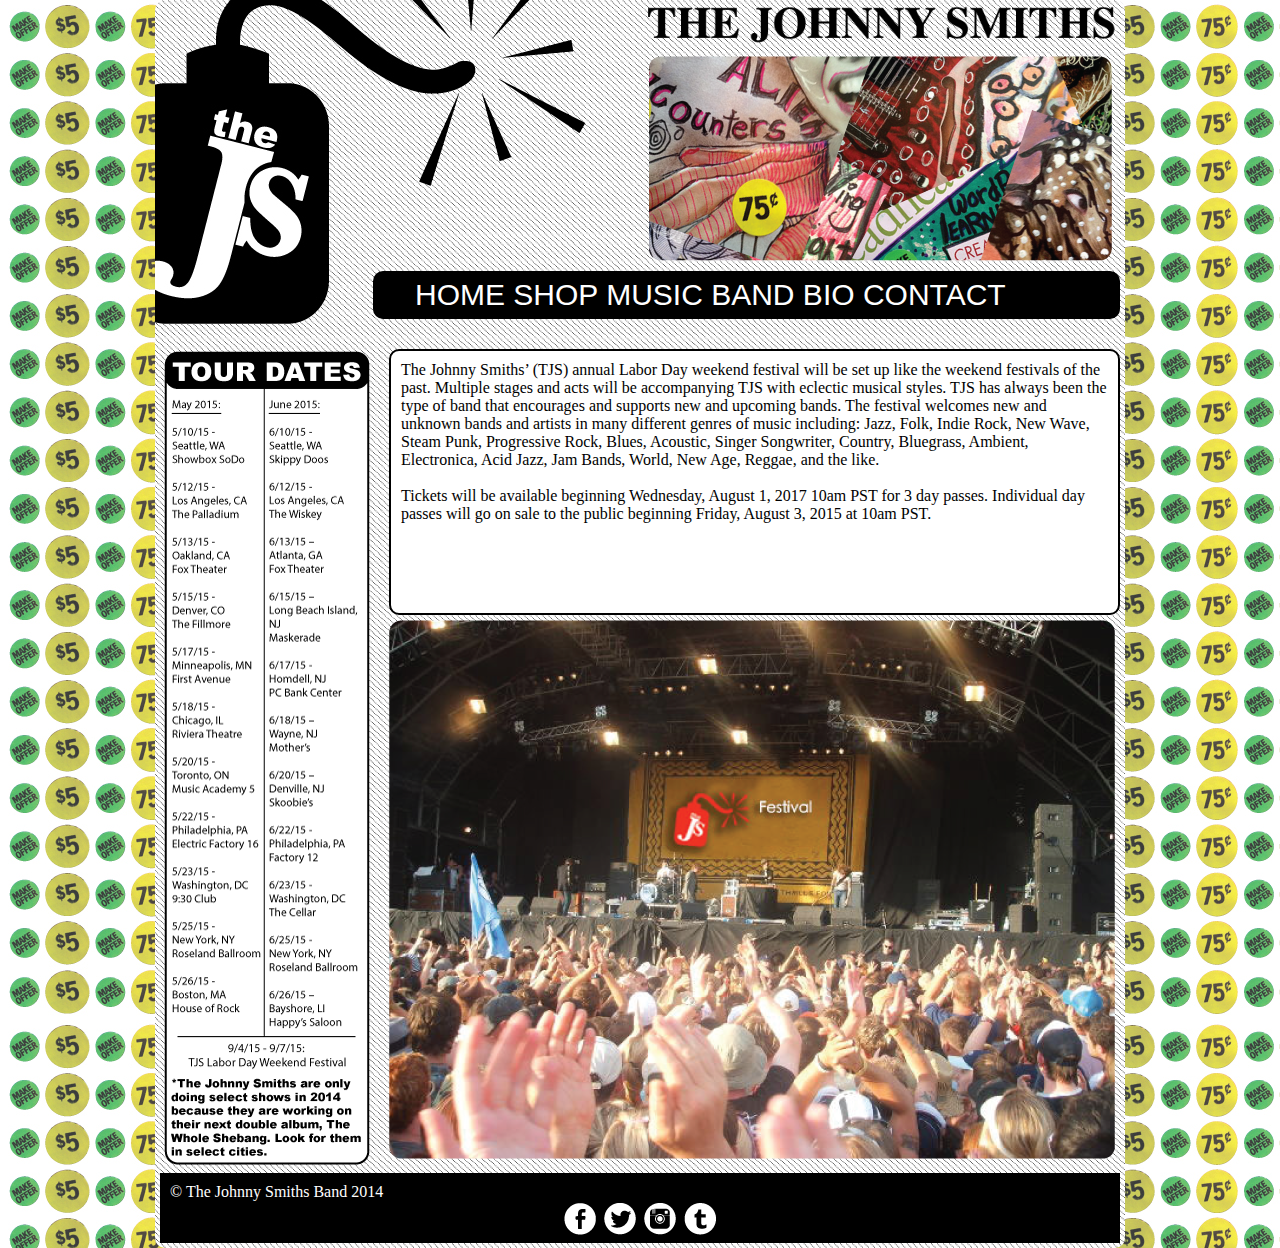
==== index.html @ 7a8f62cf "added" ====
<!doctype html>
<html>
<head>
<meta charset="UTF-8">
<title>The Johnny Smiths</title>
<link href="css/smacss.css" rel="stylesheet" type="text/css">

<script type="text/javascript">
function MM_swapImgRestore() { //v3.0
  var i,x,a=document.MM_sr; for(i=0;a&&i<a.length&&(x=a[i])&&x.oSrc;i++) x.src=x.oSrc;
}
function MM_preloadImages() { //v3.0
  var d=document; if(d.images){ if(!d.MM_p) d.MM_p=new Array();
    var i,j=d.MM_p.length,a=MM_preloadImages.arguments; for(i=0; i<a.length; i++)
    if (a[i].indexOf("#")!=0){ d.MM_p[j]=new Image; d.MM_p[j++].src=a[i];}}
}

function MM_findObj(n, d) { //v4.01
  var p,i,x;  if(!d) d=document; if((p=n.indexOf("?"))>0&&parent.frames.length) {
    d=parent.frames[n.substring(p+1)].document; n=n.substring(0,p);}
  if(!(x=d[n])&&d.all) x=d.all[n]; for (i=0;!x&&i<d.forms.length;i++) x=d.forms[i][n];
  for(i=0;!x&&d.layers&&i<d.layers.length;i++) x=MM_findObj(n,d.layers[i].document);
  if(!x && d.getElementById) x=d.getElementById(n); return x;
}

function MM_swapImage() { //v3.0
  var i,j=0,x,a=MM_swapImage.arguments; document.MM_sr=new Array; for(i=0;i<(a.length-2);i+=3)
   if ((x=MM_findObj(a[i]))!=null){document.MM_sr[j++]=x; if(!x.oSrc) x.oSrc=x.src; x.src=a[i+2];}
}
</script>
</head>
<body onLoad="MM_preloadImages('file:///GUTHRIE/Art Inst./Spring Classes 2014/Intermediate Web Design/projects/proj4/site/images/namelogo2.png','file:///GUTHRIE/Art Inst./Spring Classes 2014/Intermediate Web Design/projects/proj4/site/images/sk8tarded2.png','images/facebook2.png','images/twitter2.png','images/instagram2.png','images/tumblr2.png')"> 

<div id="container">

	<div class="layout-mainlogo"><a href="index.html" onMouseOut="MM_swapImgRestore()" onMouseOver="MM_swapImage('the johnny smiths band','','file:images/namelogo2.png"><img src="images/namelogo.png" alt="the johnny smiths band" width="479" height="40" id="thejohnnysmithsband"></a>
  		<a href="music.html"><img src="images/headerimage.png" width="479" height="218" alt="album covers"></a> 
  
  	</div>
		<div class="layout-linkbar">
			<nav>
				<ul>
					<li>
    					<a href="index.html">HOME</a>
					</li>
 					
  					<li><a href="shop.html">SHOP</a>
  					</li>
  					
    				<li><a href="music.html">MUSIC</a>
    				</li>
    				
  					<li><a href="bandbio.html">BAND BIO</a>
  					</li>
  					
  					<li><a href="contact.html">CONTACT</a>
  					</li>
  				</ul>
			</nav>
		</div>

<br>
	<div id="layout-tourdatesection">
  		<img src="images/tourdates.png" width="212" height="820" alt="tour dates">
   </div>
   
  	<div id="layout-maininfosection">
  		<p>The Johnny Smiths’ (TJS) annual Labor Day weekend festival will be set up like the weekend 
festivals of the past. Multiple stages and acts will be accompanying TJS with eclectic musical styles. TJS has always been the type of band that encourages and supports new and upcoming bands.
The festival welcomes new and unknown bands and artists in many different genres of music 
including: Jazz, Folk, Indie Rock, New Wave, Steam Punk, Progressive Rock, Blues, Acoustic, Singer Songwriter, Country, Bluegrass, Ambient, Electronica, Acid Jazz, Jam Bands, World, New Age, Reggae, and the like.
<br><br>
Tickets will be available beginning Wednesday, August 1, 2017 10am PST for 3 day passes. Individual day passes will go on sale to the public beginning Friday, August 3, 2015 at 10am PST. 
		</p>
	</div> <!-- maininfo div --> 
	
  <div id="layout-mainphotosection">
  	<img src="images/image1.png" alt="The Johnny Smiths">
  </div>

<footer>
	<p>© <a href="index.html">The Johnny Smiths Band</a> 2014</p> 
		<div class="layout-socialnetworkcontent">
			<a href="https://www.facebook.com/boltzonboard" target="_blank" onMouseOver="MM_swapImage('facebook','','images/facebook2.png',1)" onMouseOut="MM_swapImgRestore()"><img src="images/facebook.png" alt="facebook" width="36" height="35" id="facebook"></a>
			
			<a href="https://twitter.com/boltzonboard" target="_blank" onMouseOver="MM_swapImage('twitter','','images/twitter2.png',1)" onMouseOut="MM_swapImgRestore()"><img src="images/twitter.png" alt="twitter" width="36" height="35" id="twitter"></a>
			
			<a href="http://instagram.com/boltzonboard#" target="_blank" onMouseOver="MM_swapImage('instgram','','images/instagram2.png',1)" onMouseOut="MM_swapImgRestore()"><img src="images/instagram.png" alt="instgram" width="36" height="35" id="instgram"></a>
			
			<a href="http://boltzonboard.tumblr.com/" target="_blank" onMouseOver="MM_swapImage('tumblr','','images/tumblr2.png',1)" onMouseOut="MM_swapImgRestore()"><img src="images/tumblr.png" alt="tumblr" width="36" height="35" id="tumblr"></a>
		</div>

</footer>
</div>

</body>
</html>
---- css/smacss.css ----
@charset "UTF-8";
/* CSS Document */




/* Base */

*{
	margin:0;
	padding:0;
}

body {
	background-image:url(../images/background.jpg)
}

header {
	margin-right: auto;
	margin-left: auto;
	text-align:right;
}

footer {
	height:50px;
	background-color:#000;
	color:#FFF;
	left: auto;
	top: auto;
	right: auto;
	bottom: auto;
	margin: auto;
	padding:10px;
	clear:both;
	
}

nav {
	width: 698px;
	background-color: #000;
	-webkit-border-radius: 10px 10px 10px 10px;
	border-radius: 10px 10px 10px 10px;
	font-family: "Arial Black", Gadget, sans-serif;
	color: #FFF;
	text-decoration: none;
	font-style: normal;
	line-height: normal;
	font-weight: normal;
	font-variant: normal;
	text-transform: none;
	list-style-type: none;
	float: right;
	padding: 7px;
	font-size: 30px;
	padding-left: 42px;	
}

nav li {
	display:inline;
}

a:link {
	color: #FFF;
	text-decoration: none;
}
a:visited {
	text-decoration: none;
	color: #FFF;
}
a:hover {
	text-decoration: none;
	color: #999;
}
a:active {
	text-decoration: none;
	color: #333;
}


audio {
	width:390px;
	padding:5px;
		
}


form {
	background-color:#000;
	width:400px;
	padding:10px;
	overflow:hidden;
	margin:20px;
	-webkit-border-radius: 10px 10px 10px 10px;
	border-radius: 10px 10px 10px 10px;
}

fieldset{
	border:none;
	margin-bottom:25px;
}

legend{
	text-transform: uppercase;
	margin-bottom: 10px;
	padding: 5px;
	border-bottom: 1px solid black;
	color: #FFF;
}

label{
	color:#FFF;
}

textarea{
	width:300px;
	height:150px;
}

form li{
	list-style:none;
	margin-bottom:10px;
	  
}




/* Layout */

#container {
	width:960px;
	background-image:url(../images/backgroundfront.jpg);
	background-repeat:repeat-y;
	margin-right: auto;
	margin-left: auto;
	padding:5px;
	-webkit-border-radius: 10px 10px 10px 10px;
	border-radius: 10px 10px 10px 10px;
}


.layout-linkbar {
	height:60px;
	left: auto;
	top: auto;
	right: auto;
	bottom: auto;
	margin: auto;
}

.layout-albumcontent {
	width:400px;
	margin: auto;
	text-align:center;
	float:left;
}
#layout-bandmemberinfo {
	background-color: #000;
	font-family: "Arial Black", Gadget, sans-serif;
	color: #FFF;
	width:100px;	
}
.layout-albumcover {
	width:386px;
	background-color:#000;
	color:#fff;
	left: auto;
	top: auto;
	right: auto;
	bottom: auto;
	margin: auto;
	padding:7px;
	text-align:center;
}
.layout-maincontent {
	margin: auto;
	text-align:center;
}
.layout-bandbiocontent {
	background-color: #FFF;
	border: 2px solid #000;
	color: #000;	
	padding:15px;
	
}
.layout-h1position {
	text-align:center;
	font-size: 3em;
}
.layout-paragraphfontsize {
	font-size:16px;
}
.layout-contactcontent {
	text-align:center;
	float:left;
	padding:20px;
}
#layout-adpositioning {
	text-align:center;
	float:right;
	padding:20px;
}
#layout-musicsection {
	width:800px;
	margin:auto;
}
#layout-twittertitle {
	width:180px;
	margin:auto;
	background-color:#000;
	font-family:Arial, Helvetica, sans-serif;
	font-size:17px;
	color:#FFF;
	-webkit-border-radius: 10px 10px 10px 10px;
	border-radius: 10px 10px 10px 10px;
	text-align:center;
	padding-top:4px;
	padding-bottom:4px;
	padding-left:2px;
	padding-right:2px;
}
#layout-shopcontent {
	text-align:center;
}
#layout-copyrightsection {
	width:750px;
	margin:auto;
	background-color:#000;
	font-family:Arial, Helvetica, sans-serif;
	font-size:15px;
	color:#FFF;
	-webkit-border-radius: 10px 10px 10px 10px;
	border-radius: 10px 10px 10px 10px;
	text-align:center;
	padding-top:4px;
	padding-bottom:4px;
	padding-left:2px;
	padding-right:2px;
}
.layout-socialnetworkcontent {
	text-align:center;
}
.layout-mainlogo {
	text-align:right;
}
#layout-tourdatesection {
	margin: auto;
	float:left;
}
#layout-maininfosection {
	width: 707px;
	height: 242px;
	float: right;
	padding:10px;
	background-color: #FFF;
	border: 2px solid #000;	
	-webkit-border-radius: 10px 10px 10px 10px;
	border-radius: 10px 10px 10px 10px;
}
#layout-mainphotosection {
	float: right;
}
#layout-submitbutton {
	float:right;
}
/* Module */
/* State */
/* Theme */

#maininfo p::first-letter {
    font-size: 200%;
    color: #000;
}
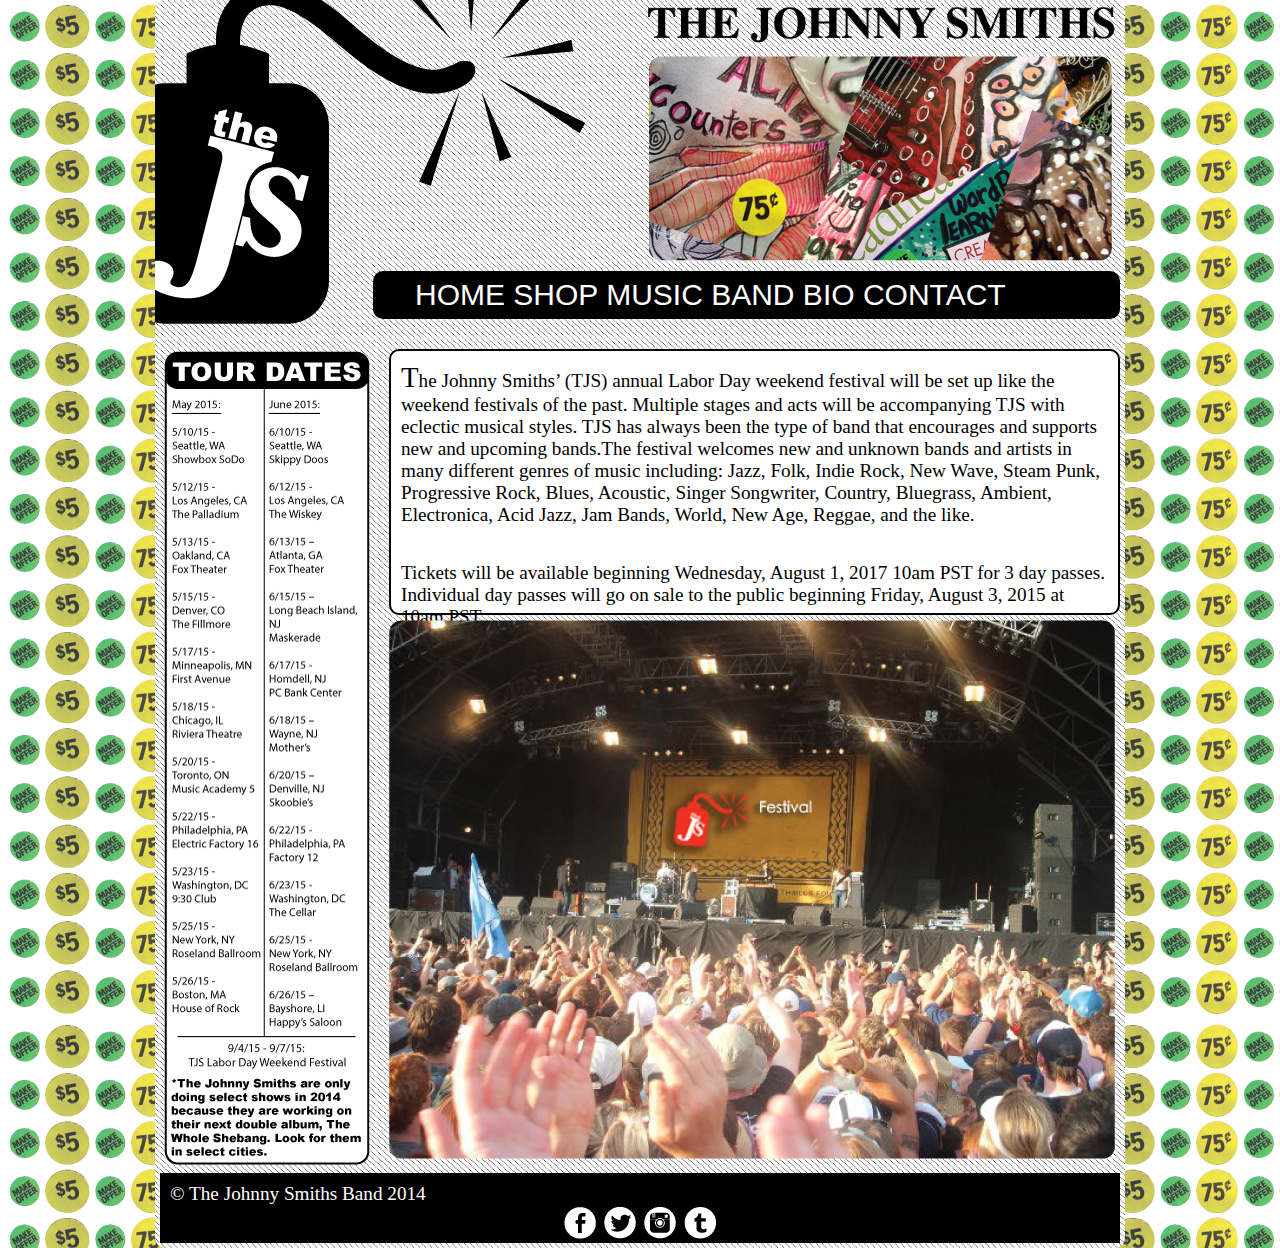
==== commit 0a408f07: "updated" ====
--- a/index.html
+++ b/index.html
@@ -44,7 +44,7 @@
     					<a href="index.html">HOME</a>
 					</li>
  					
-  					<li><a href="shop.html">SHOP</a>
+  					<li><a href="http://thejohnnysmiths.bigcartel.com/">SHOP</a>
   					</li>
   					
     				<li><a href="music.html">MUSIC</a>
@@ -65,12 +65,9 @@
    </div>
    
   	<div id="layout-maininfosection">
-  		<p>The Johnny Smiths’ (TJS) annual Labor Day weekend festival will be set up like the weekend 
-festivals of the past. Multiple stages and acts will be accompanying TJS with eclectic musical styles. TJS has always been the type of band that encourages and supports new and upcoming bands.
-The festival welcomes new and unknown bands and artists in many different genres of music 
-including: Jazz, Folk, Indie Rock, New Wave, Steam Punk, Progressive Rock, Blues, Acoustic, Singer Songwriter, Country, Bluegrass, Ambient, Electronica, Acid Jazz, Jam Bands, World, New Age, Reggae, and the like.
+  		<p><span class="drop-cap">T</span>he Johnny Smiths’ (TJS) annual Labor Day weekend festival will be set up like the weekend festivals of the past. Multiple stages and acts will be accompanying TJS with eclectic musical styles. TJS has always been the type of band that encourages and supports new and upcoming bands.The festival welcomes new and unknown bands and artists in many different genres of music including: Jazz, Folk, Indie Rock, New Wave, Steam Punk, Progressive Rock, Blues, Acoustic, Singer Songwriter, Country, Bluegrass, Ambient, Electronica, Acid Jazz, Jam Bands, World, New Age, Reggae, and the like.</p>
 <br><br>
-Tickets will be available beginning Wednesday, August 1, 2017 10am PST for 3 day passes. Individual day passes will go on sale to the public beginning Friday, August 3, 2015 at 10am PST. 
+		<p>Tickets will be available beginning Wednesday, August 1, 2017 10am PST for 3 day passes. Individual day passes will go on sale to the public beginning Friday, August 3, 2015 at 10am PST. 
 		</p>
 	</div> <!-- maininfo div --> 
 	
@@ -89,7 +86,6 @@
 			
 			<a href="http://boltzonboard.tumblr.com/" target="_blank" onMouseOver="MM_swapImage('tumblr','','images/tumblr2.png',1)" onMouseOut="MM_swapImgRestore()"><img src="images/tumblr.png" alt="tumblr" width="36" height="35" id="tumblr"></a>
 		</div>
-
 </footer>
 </div>
 
--- a/css/smacss.css
+++ b/css/smacss.css
@@ -32,6 +32,11 @@
 	margin: auto;
 	padding:10px;
 	clear:both;
+	
+}
+
+p {
+	font-size: 1.2em;
 	
 }
 
@@ -122,10 +127,11 @@
 	  
 }
 
-
-
-
 /* Layout */
+
+.drop-cap {
+	font-size: 1.5em;
+}
 
 #container {
 	width:960px;
@@ -263,6 +269,12 @@
 #layout-submitbutton {
 	float:right;
 }
+.float-right {
+	float: right;
+}
+.float-left {
+	float: left;
+}
 /* Module */
 /* State */
 /* Theme */
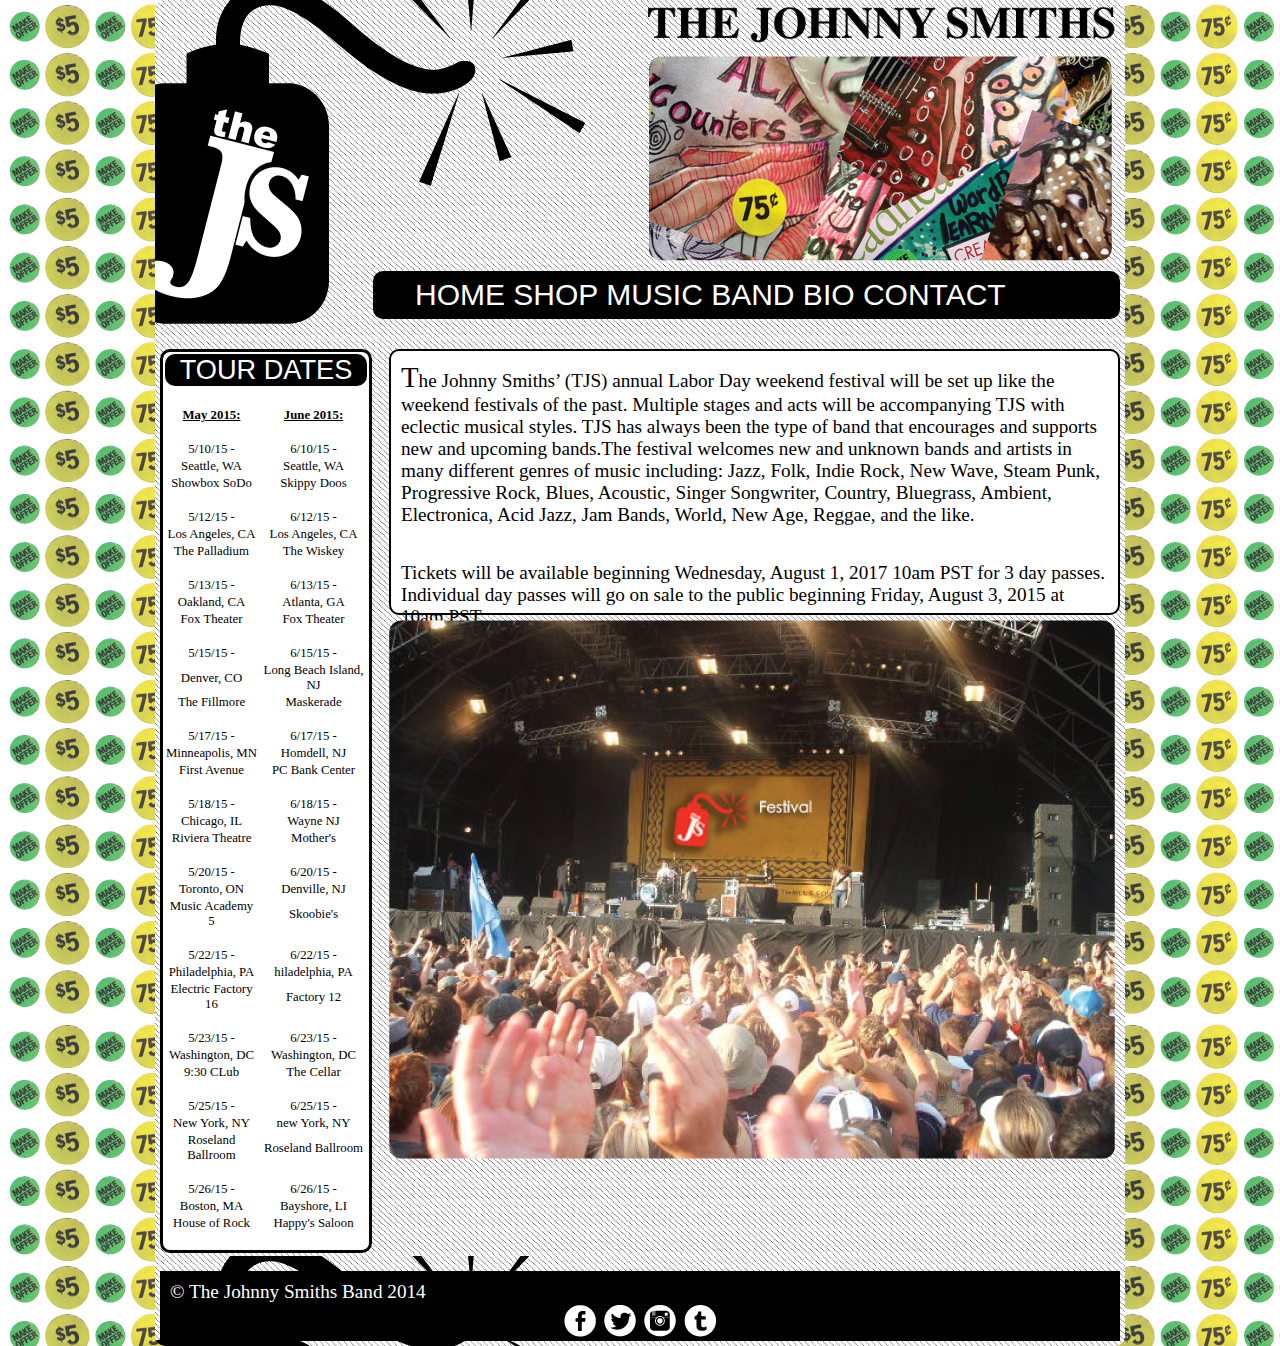
==== commit 86ede338: "updated & finished site" ====
--- a/index.html
+++ b/index.html
@@ -60,8 +60,173 @@
 		</div>
 
 <br>
-	<div id="layout-tourdatesection">
-  		<img src="images/tourdates.png" width="212" height="820" alt="tour dates">
+	<div id="layout-tourdatesection"> 
+ 	  <div class="tour-dates-content"> 		
+  		<h1 class="tour-dates-header">TOUR DATES</h1>
+  		<br>
+  			<table style="width:100%">
+  				<tr>
+    				<td><u><strong>May 2015:</strong></u></td>
+					<td><u><strong>June 2015:</strong></u></td> 
+  				</tr>
+  				<tr><td><br></td></tr>
+ 				<tr>
+   					
+    				<td>5/10/15 - </td>
+    				<td>6/10/15 - </td> 
+  				</tr>
+  				<tr>
+    				<td>Seattle, WA</td>
+    				<td>Seattle, WA</td> 
+  				</tr>
+  				<tr>
+    				<td>Showbox SoDo</td>
+    				<td>Skippy Doos</td> 
+  				</tr>
+  				<tr><td><br></td></tr>
+ 				<tr>
+
+    				<td>5/12/15 - </td>
+    				<td>6/12/15 - </td> 
+  				</tr>
+  				<tr>
+    				<td>Los Angeles, CA</td>
+    				<td>Los Angeles, CA</td> 
+  				</tr>
+  				<tr>
+    				<td>The Palladium</td>
+    				<td>The Wiskey</td> 
+  				</tr>
+  				<tr><td><br></td></tr>
+ 				<tr>
+   					
+    				<td>5/13/15 - </td>
+    				<td>6/13/15 - </td> 
+  				</tr>
+  				<tr>
+    				<td>Oakland, CA</td>
+    				<td>Atlanta, GA</td> 
+  				</tr>
+  				<tr>
+    				<td>Fox Theater</td>
+    				<td>Fox Theater</td> 
+  				</tr>
+  				<tr><td><br></td></tr>
+ 				<tr>
+   					
+    				<td>5/15/15 - </td>
+    				<td>6/15/15 - </td> 
+  				</tr>
+  				<tr>
+    				<td>Denver, CO</td>
+    				<td>Long Beach Island, NJ</td> 
+  				</tr>
+  				<tr>
+    				<td>The Fillmore</td>
+    				<td>Maskerade</td> 
+  				</tr>
+  				<tr><td><br></td></tr>
+ 				<tr>
+   					
+    				<td>5/17/15 - </td>
+    				<td>6/17/15 - </td> 
+  				</tr>
+  				<tr>
+    				<td>Minneapolis, MN</td>
+    				<td>Homdell, NJ</td> 
+  				</tr>
+  				<tr>
+    				<td>First Avenue</td>
+    				<td>PC Bank Center</td> 
+  				</tr>
+  				<tr><td><br></td></tr>
+ 				<tr>
+   					
+    				<td>5/18/15 - </td>
+    				<td>6/18/15 - </td> 
+  				</tr>
+  				<tr>
+    				<td>Chicago, IL</td>
+    				<td>Wayne NJ</td> 
+  				</tr>
+  				<tr>
+    				<td>Riviera Theatre</td>
+    				<td>Mother's</td> 
+  				</tr>
+  				<tr><td><br></td></tr>
+ 				<tr>
+   					
+    				<td>5/20/15 - </td>
+    				<td>6/20/15 - </td> 
+  				</tr>
+  				<tr>
+    				<td>Toronto, ON</td>
+    				<td>Denville, NJ</td> 
+  				</tr>
+  				<tr>
+    				<td>Music Academy 5</td>
+    				<td>Skoobie's</td> 
+  				</tr>
+  				<tr><td><br></td></tr>
+ 				<tr>
+   					
+    				<td>5/22/15 - </td>
+    				<td>6/22/15 - </td> 
+  				</tr>
+  				<tr>
+    				<td>Philadelphia, PA</td>
+    				<td>hiladelphia, PA</td> 
+  				</tr>
+  				<tr>
+    				<td>Electric Factory 16</td>
+    				<td>Factory 12</td> 
+  				</tr>
+  				<tr><td><br></td></tr>
+ 				<tr>
+   					
+    				<td>5/23/15 - </td>
+    				<td>6/23/15 - </td> 
+  				</tr>
+  				<tr>
+    				<td>Washington, DC</td>
+    				<td>Washington, DC</td> 
+  				</tr>
+  				<tr>
+    				<td>9:30 CLub</td>
+    				<td>The Cellar</td> 
+  				</tr>
+  				<tr><td><br></td></tr>
+ 				<tr>
+   					
+    				<td>5/25/15 - </td>
+    				<td>6/25/15 - </td> 
+  				</tr>
+  				<tr>
+    				<td>New York, NY</td>
+    				<td>new York, NY</td> 
+  				</tr>
+  				<tr>
+    				<td>Roseland Ballroom</td>
+    				<td>Roseland Ballroom</td> 
+  				</tr>
+  				<tr><td><br></td></tr>
+ 				<tr>
+   					
+    				<td>5/26/15 - </td>
+    				<td>6/26/15 - </td> 
+  				</tr>
+  				<tr>
+    				<td>Boston, MA</td>
+    				<td>Bayshore, LI</td> 
+  				</tr>
+  				<tr>
+    				<td>House of Rock</td>
+    				<td>Happy's Saloon</td> 
+  				</tr>
+  				<tr><td><br></td></tr>
+			</table>
+		  </div>
+		  <br>
    </div>
    
   	<div id="layout-maininfosection">
--- a/css/smacss.css
+++ b/css/smacss.css
@@ -127,6 +127,9 @@
 	  
 }
 
+td {
+	font-size: .8em;
+}
 /* Layout */
 
 .drop-cap {
@@ -252,6 +255,7 @@
 #layout-tourdatesection {
 	margin: auto;
 	float:left;
+	width: 212px;
 }
 #layout-maininfosection {
 	width: 707px;
@@ -275,6 +279,31 @@
 .float-left {
 	float: left;
 }
+.tour-dates-header {
+	background-color: #000;
+	-webkit-border-radius: 10px 10px 10px 10px;
+	border-radius: 10px 10px 10px 10px;
+	font-family: "Arial Black", Gadget, sans-serif;
+	color: #FFF;
+	text-decoration: none;
+	font-style: normal;
+	line-height: normal;
+	font-weight: normal;
+	font-variant: normal;
+	text-transform: none;
+	list-style-type: none;
+	font-size: 1.7em;
+	margin: 2px;
+}
+
+.tour-dates-content {
+	-webkit-border-radius: 10px 10px 10px 10px;
+	border-radius: 10px 10px 10px 10px;
+	background-color: white;
+	border: 3px solid black;
+	text-align: center;
+}
+	
 /* Module */
 /* State */
 /* Theme */
